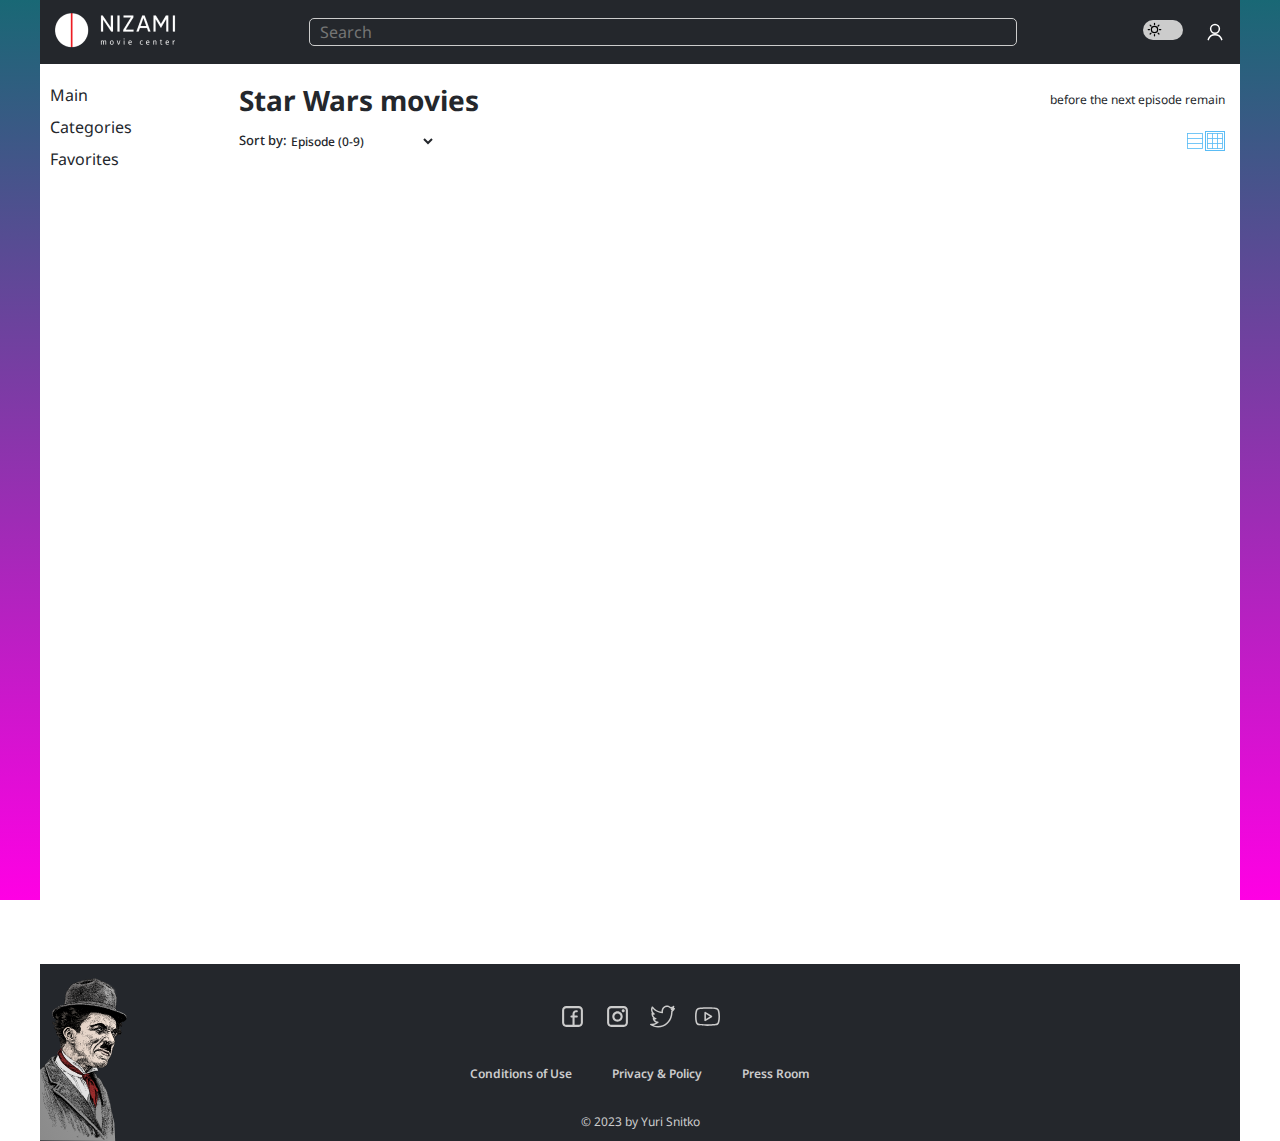
==== character.html @ ca7614d3 "movie" ====
<!DOCTYPE html>
<html lang="en">
  <head>
    <meta charset="UTF-8" />
    <meta http-equiv="X-UA-Compatible" content="IE=edge" />
    <meta name="viewport" content="width=device-width, initial-scale=1.0" />
    <title>Movie app</title>
    <link rel="preconnect" href="https://fonts.googleapis.com" />
    <link rel="preconnect" href="https://fonts.gstatic.com" crossorigin />
    <link
      href="https://fonts.googleapis.com/css2?family=Noto+Sans:wght@400;700&display=swap"
      rel="stylesheet"
    />
    <link rel="stylesheet" href="./style/style.css" />
  </head>
  <body>
    <div class="container">
      <header>
        <div class="header-container">
          <div class="header-content">
            <a href="./index.html" class="header-logo">
              <img src="./img/logo.png" alt="" />
            </a>
            <form action="" class="search-form" onsubmit="searchItems(event)">
              <input type="search" id="search-input" placeholder="Search" />
            </form>
            <div class="header-elements">
              <div class="color-scheme-toggle">
                <label class="switch">
                  <input
                    type="checkbox"
                    id="checkbox"
                    onchange="toggleTheme()"
                  />
                  <span class="slider round"></span>
                </label>
              </div>
              <button
                type="button"
                class="authorization"
                onclick="openDialog()"
              ></button>
            </div>
          </div>
        </div>
      </header>
      <main class="main-container">
        <div class="menu-section">
          <ul class="main-navigation" onclick="onNavigationClick(event)">
            <li>
              <a href="./index.html">Main</a>
            </li>
            <li>
              <span>Categories</span>
              <ul class="categories-items hidden">
                <li><a href="#">Action #</a></li>
                <li><a href="#">Comedy #</a></li>
                <li><a href="#">Horror #</a></li>
                <li><a href="#">Drama #</a></li>
                <li><a href="#">Romance #</a></li>
                <li><a href="#">Thriller #</a></li>
                <li><a href="#">Mystery #</a></li>
                <li><a href="#">Fantasy #</a></li>
              </ul>
            </li>
            <li>
              <span class="favorites-category"> Favorites <span class="favorites-items"></span></span>
              <ul class="favorites"></ul>
            </li>
          </ul>
        </div>
        <div class="movies-container">
          <div class="movies-container-header">
            <h3>Star Wars movies</h3>
            <div class="release-block">
              <img class="flashing-dot" src="./img/dot.svg" alt="" />
              <p class="release-time"></p>
            </div>
          </div>
          <div class="action-on-movies">
            <div class="action-sorting">
              <span>Sort by:</span>
              <select name="sort" id="sorting" onchange="OnSortingItems()">
                <option value="1">Episode (0-9)</option>
                <option value="2">Episode (9-0)</option>
                <option value="5">Release date (Oldest)</option>
                <option value="6">Release date (Newest)</option>
              </select>
            </div>
            <div class="action-toggle-layout">
              <label class="layout row">
                <input
                  type="radio"
                  class="layouts"
                  name="changeLayout"
                  onchange="OnChangeLayout()"
                />
                <span class="checkmark"></span>
              </label>
              <label class="layout tile">
                <input
                  type="radio"
                  class="layouts"
                  name="changeLayout"
                  onchange="OnChangeLayout()"
                  checked
                />
                <span class="checkmark"></span>
              </label>
            </div>
          </div>
          <div class="movie-items"></div>
        </div>
      </main>
      <footer>
        <ul class="social-links">
          <li>
            <a href="https://ru-ru.facebook.com/" target="_blank"
              ><img src="./img/facebook.svg" alt="facebook"
            /></a>
          </li>
          <li>
            <a href="https://www.instagram.com/" target="_blank"
              ><img src="./img/instagram.svg" alt="instagram"
            /></a>
          </li>
          <li>
            <a href="https://twitter.com" target="_blank"
              ><img src="./img/twitter.svg" alt="twitter"
            /></a>
          </li>
          <li>
            <a href="https://www.youtube.com/" target="_blank"
              ><img src="./img/youtube.svg" alt="youtube"
            /></a>
          </li>
        </ul>
        <div class="conditions-links">
          <a href="">Conditions of Use</a>
          <a href="">Privacy &AMP; Policy</a>
          <a href="">Press Room</a>
        </div>
        <p class="copyright">&COPY; 2023 by Yuri Snitko</p>
      </footer>
    <script src="./script/data.js"></script>
    <script src="./script/utilites.js"></script>
    <script src="./script/secondary_features.js"></script>
    <!-- <script src="./script/movies_page.js"></script> -->
    <!-- <script src="./script/movie_about.js"></script> -->
    <script src="./script/character_about.js"></script>
    <script src="./script/favorites.js"></script>
    <!-- <script src="./script/app.js"></script> -->
    

    </div>
  </body>
</html>
---- style/style.css ----
@import url(./reset.css);

:root {
  --clr-body: linear-gradient(
    180deg,
    rgba(25, 104, 117, 1) 0%,
    rgba(255, 0, 228, 1) 100%
  );
  --clr-boxshadow-character: -1px 0px 12px 2px rgba(0, 0, 0, 0.5);
  --clr-boxshadow-movie: -1px 0px 12px 2px rgba(0, 0, 0, 0.9);
  --clr-primary: #ccc;
  --clr-secondary: #24272c;
  --clr-header-footer: #24272c;
  --clr-number-episode: #ff0000;
  --clr-rating-background: #25af60;
  --clr-main-container: #ffffff;
  --clr-rating-text: #ffffff;
  --clr-movie-info: #5abcf5;
  --clr-links: #ccc;
  --clr-timer: #ff7e7e;
  --clr-border-bookmarks: #5abcf5;
  --clr-background-dialog: rgba(202, 199, 199, 0.4);
  --ff-primary: "Noto Sans", sans-serif;
  /* --ff-secondary: "Star Wars", sans-serif; */
  --fz-primary: 14px;
}

body {
  background: var(--clr-body);
  background-attachment: fixed;
  font-family: var(--ff-primary);
}

.dark-theme {
  --clr-primary: #24272c;
  --clr-secondary: #ccc;
  --clr-main-container: #24272c;
  --clr-boxshadow-character: -1px 0px 12px 2px rgba(249, 241, 241, 0.4);
  --clr-boxshadow-movie: -1px 0px 12px 2px rgba(249, 241, 241, 0.4);
}

.container {
  max-width: 1200px;
  margin: 0 auto;
}

main {
  display: grid;
  min-height: 100vh;
  grid-template-columns: 180px 1fr;
  gap: 4px;
  background-color: var(--clr-main-container);
}

h3 {
  font-size: 28px;
  color: var(--clr-secondary);
}

.movies-container-header {
  display: flex;
  flex-direction: row;
  justify-content: space-between;
  align-items: center;
  gap: 20px;
  margin-bottom: 10px;
}

/* header */

.header-content {
  width: 100%;
  display: flex;
  justify-content: space-between;
  align-items: center;
  padding: 10px;
  background-color: var(--clr-header-footer);
}

.header-container {
  display: flex;
  flex-direction: column;
  width: 100%;
  align-items: center;
  max-width: 1200px;
  margin: 0 auto;
  align-items: center;
}

.header-container > img {
  display: block;
  width: 100%;
}

.authorization {
  width: 30px;
  height: 30px;
  background: url(../img/auth_btn.svg) no-repeat center;
  border: none;
}

.header-elements {
  display: flex;
  align-items: center;
  gap: 50px;
}

.search-form {
  width: 60%;
}

#search-input {
  width: 100%;
  padding-inline: 10px;
  border-radius: 5px;
  border: 1px solid #ccc;
  background-color: transparent;
  outline: none;
  color: #ccc;
}

.release-time {
  text-align: end;
  font-size: 12px;
  color: var(--clr-secondary);
}

.release-time span {
  color: var(--clr-timer);
}

.seconds-left {
  display: inline-block;
  width: 12px;
}

.release-block {
  display: flex;
  align-items: center;
  gap: 5px;
}

/* sort and toggle layout */
.action-on-movies {
  display: flex;
  justify-content: space-between;
  align-items: center;
  padding-bottom: 10px;
}

.action-toggle-layout {
  display: flex;
}

.toggle-rows,
.toggle-tile {
  padding: 0;
  width: 20px;
  height: 20px;
  border: none;
}

.toggle-tile {
  background: url(../img/table-row.svg) no-repeat center;
  background-size: cover;
}

.toggle-rows {
  background: url(../img/table-tile.svg) no-repeat center;
  background-size: cover;
}

#sorting {
  border: none;
  background: none;
  font-size: 12px;
  font-weight: 500;
  color: var(--clr-secondary);
}

.action-sorting {
  display: flex;
  color: var(--clr-secondary);
}

.action-sorting span {
  font-size: 13px;
  font-weight: 500;
}

.sort-options {
  margin-left: 10px;
}

/* The switch - the box around the slider */
.switch {
  position: relative;
  display: inline-block;
}

/* Hide default HTML checkbox */
.switch input {
  opacity: 0;
  width: 0;
  height: 0;
}

/* movie container */
.movies-container {
  /* position: relative; */
  padding: 15px;
}

.main-navigation {
  padding: 0;
  margin-top: 15px;
  list-style-type: none;
}

/* .menu-section {
  width: ;
} */

.main-navigation li {
  padding: 4px 10px;
}

.main-navigation li span {
  display: inline-block;
  cursor: pointer;
}

.main-navigation li span,
.main-navigation li a {
  background-image: linear-gradient(currentColor, currentColor);
  background-position: 0% 100%;
  background-repeat: no-repeat;
  background-size: 0% 2px;
  transition: background-size 0.3s;
  text-decoration: none;
  color: var(--clr-secondary);
}

.main-navigation li span:hover,
.main-navigation li a:hover {
  background-size: 100% 2px;
}

.categories-items {
  padding: 0;
  list-style-type: none;
}

.movie-items {
  display: grid;
  grid-template-columns: repeat(auto-fill, 230px);
  gap: 20px;
}

.active-layout {
  grid-template-columns: none;
  justify-content: left;
}

.active-layout .movie-item {
  flex-direction: inherit;
}

.movie-item {
  display: flex;
  flex-direction: column;
  cursor: pointer;
  text-decoration: none;
}

.movie-crawl {
  display: -webkit-box;
  margin-bottom: 20px;
  -webkit-line-clamp: 3;
  -webkit-box-orient: vertical;
  overflow: hidden;
  font-size: 12px;
  color: var(--clr-secondary);
}

.movie-cover {
  width: 100%;
  height: 100%;
  border-radius: 20px;
}

.img-container {
  position: relative;
  width: 100%;
  border-radius: 20px;
}

.img-container:hover {
  transform: scale(1.01);
  transition: 0.4s;
  box-shadow: var(--clr-boxshadow-movie);
}

.character-cover:hover {
  transition: 0.4s;
  box-shadow: var(--clr-boxshadow-character);
}

.movie-rating {
  display: inline-block;
  padding-inline: 5px;
  position: absolute;
  left: 10px;
  bottom: 20px;
  color: var(--clr-rating-text);
  background-color: var(--clr-rating-background);
  font-size: 12px;
}

.active-item {
  flex-direction: row;
}

.movie-info {
  padding: 10px 0px 10px 10px;
}

.movie-title {
  margin-bottom: 10px;
  font-weight: 700;
}

.movie-title span {
  color: var(--clr-secondary);
}

.movie-created,
.movie-episode {
  font-size: 12px;
  color: var(--clr-secondary);
  opacity: 0.5;
}

.movie-episode {
  color: var(--clr-number-episode);
}

.slider {
  position: absolute;
  cursor: pointer;
  top: 0;
  left: 0;
  right: 0;
  bottom: 0;
  background-color: #ccc;
  -webkit-transition: 0.4s;
  transition: 0.4s;
}

.slider:before {
  position: absolute;
  content: "";
  height: 15px;
  width: 15px;
  left: 4px;
  bottom: 3px;
  background: url(../img/sun.svg) no-repeat center;
  -webkit-transition: 0.4s;
  transition: 0.4s;
}

input:checked + .slider {
  background-color: #ccc;
}

input:checked + .slider::before {
  background: url(../img/moon.svg) no-repeat center;
  background-color: var(--clr-primary);
}

input:checked + .slider:before {
  -webkit-transform: translateX(18px);
  -ms-transform: translateX(18px);
  transform: translateX(18px);
}

.slider.round {
  width: 40px;
  height: 20px;
  border-radius: 20px;
}

.slider.round:before {
  border-radius: 50%;
}

/* footer */
footer {
  display: flex;
  flex-direction: column;
  align-items: center;
  justify-content: center;
  padding: 40px 0 10px 0;
  gap: 30px;
  background: url(../img/charliechaplin-colourver.svg) no-repeat left top;
  background-color: var(--clr-header-footer);
}

.social-links {
  display: flex;
  padding: 0;
  margin: 0;
  gap: 20px;
  list-style-type: none;
}

.conditions-links {
  display: flex;
  gap: 40px;
}

.conditions-links a {
  font-size: 12px;
  font-weight: 600;
  text-decoration: none;
  color: var(--clr-links);
}

.copyright {
  font-size: 12px;
  color: var(--clr-links);
}

/* movie-about */
.movie-about {
  display: flex;
  flex-direction: column;
  gap: 20px;
}

.movie-header {
  display: flex;
  justify-content: space-between;
  align-items: center;
}

.movie-header > span {
  font-size: 24px;
  font-weight: 700;
  color: var(--clr-secondary);
}

.add-favorites {
  display: grid;
  place-items: center;
  padding: 5px 15px;
  font-size: 12px;
  white-space: nowrap;
  outline: 1px solid var(--clr-border-bookmarks);
  background-color: transparent;
  border: 1px solid var(--clr-border-bookmarks);
  border-radius: 4px;
  color: var(--clr-border-bookmarks);
  transition: outline-offset 0.1s ease-in-out;
}

.add-favorites:hover {
  outline-offset: 4px;
  outline: 2px solid var(--clr-border-bookmarks);
}

.in-favorites {
  background-color: var(--clr-movie-info);
  color: var(--clr-main-container);
}

.out-favorites {
  background-color: transparent;
}

.favorites {
  display: flex;
  flex-direction: column;
  gap: 10px;
  padding: 0;
  list-style-type: none;
}

.main-navigation li span .favorites-items {
  margin-bottom: 10px;
  font-size: 12px;
  font-weight: bold;
  color: var(--clr-timer);
}

.img-about {
  display: block;
  width: 100%;
  margin: 0 auto;
}

.favorites-cover {
  width: 100%;
}

.main-navigation li .favorites-item {
  padding: 0;
}

.favorites-link {
  display: flex;
  gap: 4px;
  font-size: 12px;
}

.favorites-link:hover {
  opacity: 0.7;
}

.main-navigation li .favorites-category:hover {
  transition: none;
  background-size: 0;
}

.movie-additional-info {
  display: flex;
  flex-direction: row;
  justify-content: space-between;
  padding-inline: 18px;
}

.movie-additional-info span {
  color: var(--clr-movie-info);
}

.director-producer-info,
.release-creating-info {
  display: flex;
  flex-direction: column;
  gap: 10px;
  font-size: 12px;
  color: var(--clr-secondary);
}

.movie-story h3 {
  padding-left: 18px;
  color: var(--clr-secondary);
}

.movie-story p {
  margin-top: 10px;
  text-indent: 18px;
  text-align: justify;
  color: var(--clr-secondary);
}

.characters > span {
  padding-left: 18px;
  font-size: 18px;
  font-weight: 700;
  color: var(--clr-secondary);
}

.characters-container {
  display: grid;
  position: relative;
  grid-template-columns: repeat(auto-fill, 120px);
  margin-top: 20px;
  padding-bottom: 45px;
  gap: 15px;
  grid-row-gap: 20px;
  justify-content: space-between;
}

.character-link {
  display: flex;
  width: 100%;
  height: 120px;
  flex-direction: column;
  align-items: center;
  justify-content: center;
  margin-bottom: 10px;
  cursor: pointer;
  text-decoration: none;
  color: var(--clr-secondary);
}

.character-title {
  margin-top: 5px;
  font-size: 12px;
}

.character-link img {
  width: 100%;
  height: 120px;
  border-radius: 15%;
  object-fit: cover;
  object-position: top;
}

#loadMoreCharacters {
  position: absolute;
  bottom: 0%;
  left: 50%;
  width: 40px;
  height: 40px;
  transform: translate(-50%, -50%);
  background: url(../img/more.svg) no-repeat center;
  background-color: transparent;
  border-radius: 50%;
  border: none;
}

/* characters about */
.character-about {
  display: flex;
  justify-content: space-between;
  gap: 15px;
}

.character-image {
  max-width: 30%;
  padding: 10px;
  border: 1px solid var(--clr-secondary);
  object-fit: cover;
  object-position: top;
}

.character-description {
  display: flex;
  width: 100%;
  flex-direction: column;
  padding-left: 10px;
  gap: 4px;
}

.character-description > span {
  font-size: 18px;
  font-weight: bold;
  opacity: 0.5;
  color: var(--clr-secondary);
}

.character-name {
  margin-bottom: 20px;
  font-size: 30px;
  font-weight: 700;
}

.character-wiki a {
  text-decoration: none;
  color: var(--clr-movie-info);
}

.character-description p {
  color: var(--clr-secondary);
}

.character-films {
  display: flex;
  flex-direction: row;
  gap: 10px;
}

.character-films a {
  text-decoration: none;
  color: var(--clr-border-bookmarks);
}

.character-films span {
  color: var(--clr-secondary);
}

.character-wiki a:hover,
.character-films a:hover {
  color: var(--clr-rating-background);
}

.character-films-featuring {
  display: flex;
  flex-direction: column;
}

/* radio */
.layout {
  display: block;
  position: relative;
  cursor: pointer;
  width: 20px;
  height: 20px;
  -webkit-user-select: none;
  -moz-user-select: none;
  -ms-user-select: none;
  user-select: none;
}

.row {
  background: url(../img/table-row.svg) no-repeat center;
}

.tile {
  background: url(../img/table-tile.svg) no-repeat center;
}

.layout input {
  position: absolute;
  opacity: 0;
  cursor: pointer;
  height: 0;
  width: 0;
}

.checkmark:after {
  content: "";
  position: absolute;
  display: none;
}

.layout input:checked ~ .checkmark:after {
  display: block;
}

.layout .checkmark:after {
  width: 20px;
  height: 20px;
  border: 1px solid var(--clr-border-bookmarks);
}

/* spinner */
.lds-ring.show {
  display: inline-block;
}

.hidden {
  display: none;
}

.show {
  display: block;
}

.lds-ring {
  display: none;
  position: absolute;
  width: 40px;
  height: 40px;
  bottom: 0%;
  left: 50%;
  transform: translate(-50%, -50%);
}

.lds-ring div {
  box-sizing: border-box;
  display: block;
  position: absolute;
  width: 32px;
  height: 32px;
  margin: 8px;
  border: 4px solid #0697f1;
  border-radius: 50%;
  animation: lds-ring 1.2s cubic-bezier(0.5, 0, 0.5, 1) infinite;
  border-color: #0697f1 transparent transparent transparent;
}

.lds-ring div:nth-child(1) {
  animation-delay: -0.45s;
}

.lds-ring div:nth-child(2) {
  animation-delay: -0.3s;
}

.lds-ring div:nth-child(3) {
  animation-delay: -0.15s;
}

@keyframes lds-ring {
  0% {
    transform: rotate(0deg);
  }
  100% {
    transform: rotate(360deg);
  }
}

/* dialog */

.dialog_container {
  position: absolute;
  top: 0;
  width: 100%;
  height: 100%;
  background-color: var(--clr-background-dialog);
}

#form-authorization {
  display: flex;
  flex-direction: column;
  align-items: center;
  width: 15%;
  min-width: 250px;
  position: absolute;
  top: 50%;
  left: 50%;
  transform: translate(-50%, -50%);
  gap: 20px;
  border-top: 4px solid var(--clr-border-bookmarks);
  background-color: var(--clr-main-container);
}

#form-authorization input {
  width: 70%;
  padding: 8px;
  font-size: 12px;
}

.small_text {
  color: var(--clr-movie-info);
}

.confirm-button {
  padding: 10px;
  width: 70%;
  background-color: var(--clr-border-bookmarks);
  border: none;
  color: var(--clr-rating-text);
}

.forgot-password {
  width: 100%;
  border: none;
  padding: 10px;
  text-align: center;
  text-decoration: none;
  color: var(--clr-secondary);
  font-size: 12px;
}

.x_button {
  border: none;
  margin-right: 10px;
  margin-top: 5px;
  font-size: 14px;
  font-weight: bold;
  background-color: transparent;
  align-self: end;
  border-radius: 10px;
  color: var(--clr-border-bookmarks);
}

@media screen and (min-width: 600px) and (max-width: 1200px) {
  main {
    grid-template-columns: 0.3fr 1fr;
  }

  .release-block {
    display: none;
  }

  .movie-items {
    justify-content: space-evenly;
  }

  .movie-info {
    width: fit-content;
  }

  .img-container {
    width: auto;
  }
}
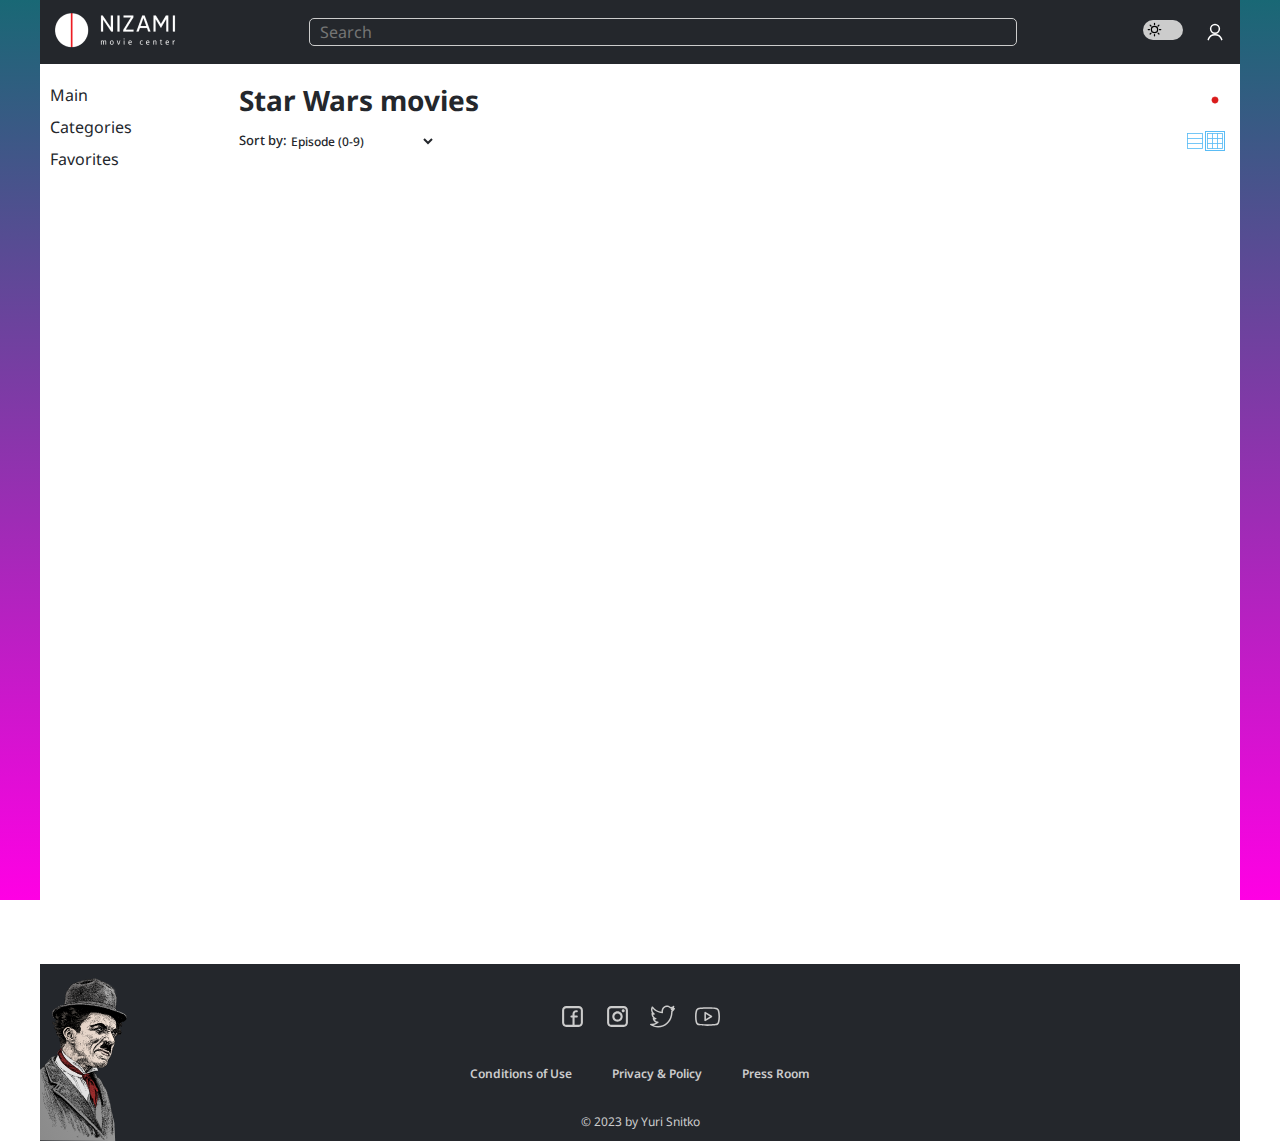
==== commit c7904af5: "movie" ====
--- a/character.html
+++ b/character.html
@@ -10,6 +10,11 @@
     <link
       href="https://fonts.googleapis.com/css2?family=Noto+Sans:wght@400;700&display=swap"
       rel="stylesheet"
+    />
+    <link
+      rel="shortcut icon"
+      href="./img/mando-favicon.svg"
+      type="image/x-icon"
     />
     <link rel="stylesheet" href="./style/style.css" />
   </head>
@@ -64,7 +69,9 @@
               </ul>
             </li>
             <li>
-              <span class="favorites-category"> Favorites <span class="favorites-items"></span></span>
+              <span class="favorites-category">
+                Favorites <span class="favorites-items"></span
+              ></span>
               <ul class="favorites"></ul>
             </li>
           </ul>
@@ -142,16 +149,15 @@
         </div>
         <p class="copyright">&COPY; 2023 by Yuri Snitko</p>
       </footer>
-    <script src="./script/data.js"></script>
-    <script src="./script/utilites.js"></script>
-    <script src="./script/secondary_features.js"></script>
-    <!-- <script src="./script/movies_page.js"></script> -->
-    <!-- <script src="./script/movie_about.js"></script> -->
-    <script src="./script/character_about.js"></script>
-    <script src="./script/favorites.js"></script>
-    <!-- <script src="./script/app.js"></script> -->
-    
+      <script src="./script/data.js"></script>
+      <script src="./script/utilites.js"></script>
+      <script src="./script/secondary_features.js"></script>
+      <script src="./script/favorites.js"></script>
+      <!-- <script src="./script/movies_page.js"></script> -->
+      <!-- <script src="./script/movie_about.js"></script> -->
+      <script src="./script/character_about.js"></script>
 
+      <!-- <script src="./script/app.js"></script> -->
     </div>
   </body>
 </html>
--- a/style/style.css
+++ b/style/style.css
@@ -317,10 +317,6 @@
   font-size: 12px;
 }
 
-.active-item {
-  flex-direction: row;
-}
-
 .movie-info {
   padding: 10px 0px 10px 10px;
 }
@@ -619,9 +615,8 @@
 }
 
 .character-image {
-  max-width: 30%;
+  max-width: 350px;
   padding: 10px;
-  border: 1px solid var(--clr-secondary);
   object-fit: cover;
   object-position: top;
 }
@@ -630,8 +625,10 @@
   display: flex;
   width: 100%;
   flex-direction: column;
+  flex: 2;
   padding-left: 10px;
   gap: 4px;
+  background: url(../img/mando.svg) no-repeat top right;
 }
 
 .character-description > span {
@@ -848,7 +845,7 @@
   color: var(--clr-border-bookmarks);
 }
 
-@media screen and (min-width: 600px) and (max-width: 1200px) {
+@media screen and (min-width: 601px) and (max-width: 1200px) {
   main {
     grid-template-columns: 0.3fr 1fr;
   }
@@ -868,4 +865,116 @@
   .img-container {
     width: auto;
   }
-}
+
+  .active-item {
+    flex-direction: row;
+  }
+
+  .active-item img {
+    width: auto;
+    height: auto;
+  }
+
+  .movie-rating {
+    display: none;
+  }
+}
+
+@media screen and (min-width: 320px) and (max-width: 600px) {
+  .main-container {
+    grid-template-columns: auto;
+  }
+
+  .release-block {
+    display: none;
+  }
+
+  .action-toggle-layout {
+    display: none;
+  }
+
+  .movies-container {
+    display: flex;
+    flex-direction: column;
+    align-items: center;
+  }
+
+  .main-navigation {
+    display: flex;
+    flex-direction: column;
+    align-items: center;
+    margin-bottom: 0;
+  }
+
+  .main-navigation li {
+    display: flex;
+    flex-direction: column;
+    align-items: center;
+  }
+
+  .favorites {
+    align-items: center;
+    flex-direction: row;
+    flex-wrap: wrap;
+  }
+
+  .header-content {
+    flex-wrap: wrap;
+    gap: 10px;
+  }
+
+  .header-elements {
+    gap: 35px;
+  }
+
+  .search-form {
+    width: 100%;
+    order: 3;
+  }
+
+  .favorites-cover {
+    max-width: 25%;
+    margin: 0 auto;
+  }
+
+  .main-navigation li span,
+  .main-navigation li a {
+    background-image: none;
+  }
+
+  .active-layout {
+    grid-template-columns: repeat(auto-fill, 230px);
+  }
+
+  .active-layout .movie-item {
+    flex-direction: column;
+  }
+
+  .movie-header {
+    justify-content: center;
+    flex-wrap: wrap;
+    gap: 10px;
+  }
+
+  .movie-header span {
+    text-align: center;
+  }
+
+  .character-about {
+    flex-direction: column;
+    align-items: center;
+  }
+
+  .character-image {
+    max-width: 70%;
+    margin: 0 auto;
+  }
+
+  .character-description {
+    background: url(../img/mando.svg) no-repeat center;
+  }
+
+  .characters-container {
+    justify-content: space-evenly;
+  }
+}
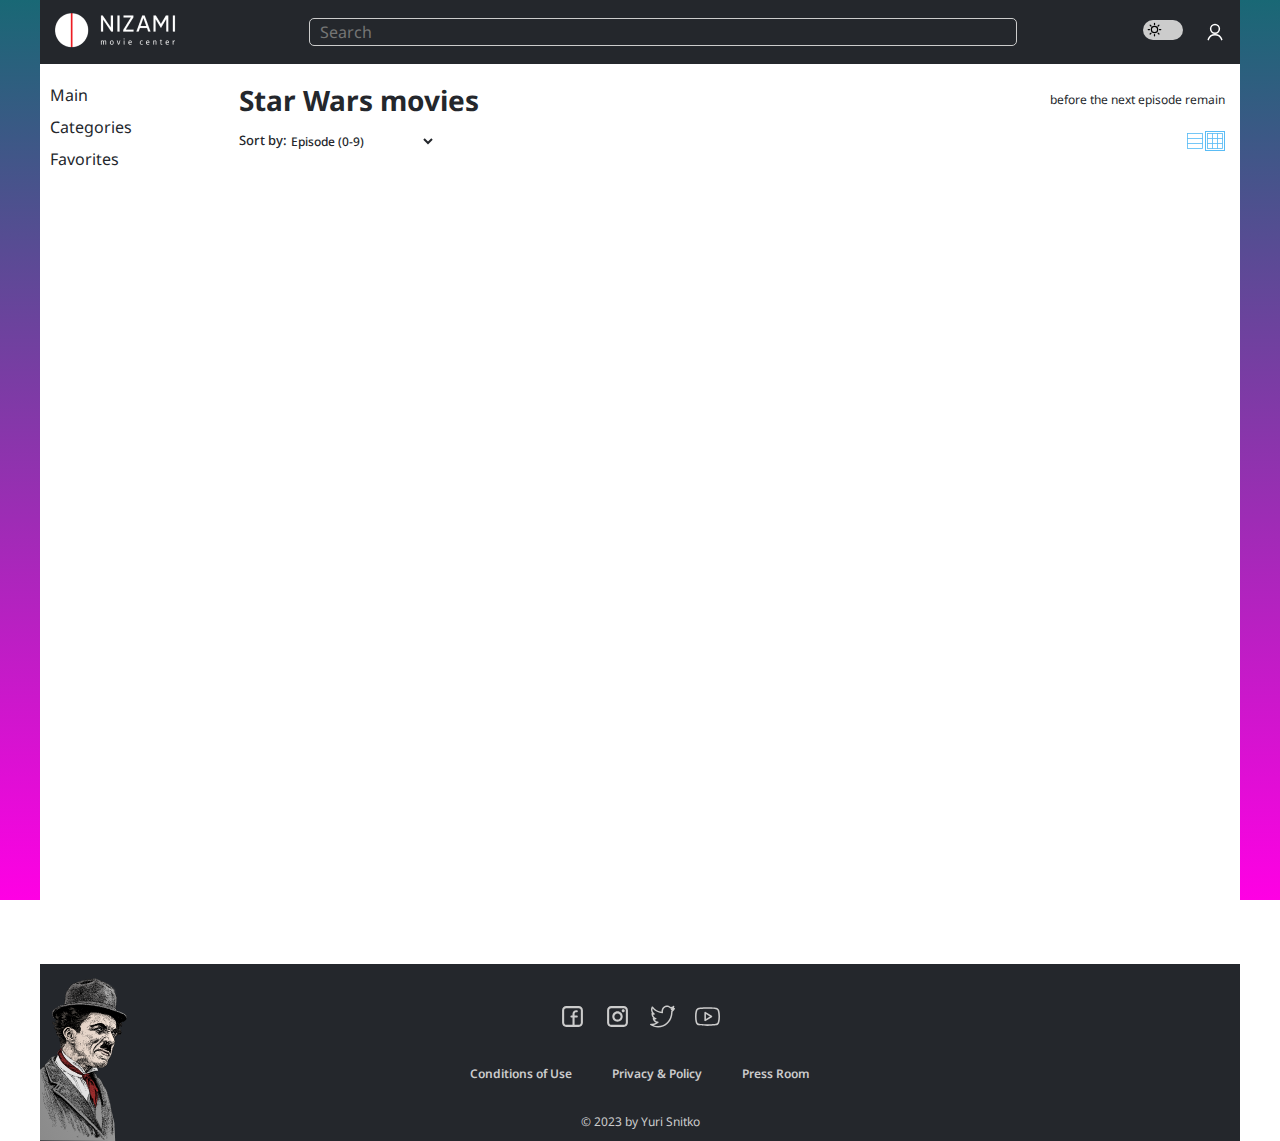
==== commit 68eba367: "movie" ====
--- a/character.html
+++ b/character.html
@@ -10,11 +10,6 @@
     <link
       href="https://fonts.googleapis.com/css2?family=Noto+Sans:wght@400;700&display=swap"
       rel="stylesheet"
-    />
-    <link
-      rel="shortcut icon"
-      href="./img/mando-favicon.svg"
-      type="image/x-icon"
     />
     <link rel="stylesheet" href="./style/style.css" />
   </head>
@@ -151,7 +146,7 @@
       </footer>
       <script src="./script/data.js"></script>
       <script src="./script/utilites.js"></script>
-      <script src="./script/secondary_features.js"></script>
+      <script src="./script/script.js"></script>
       <script src="./script/favorites.js"></script>
       <!-- <script src="./script/movies_page.js"></script> -->
       <!-- <script src="./script/movie_about.js"></script> -->
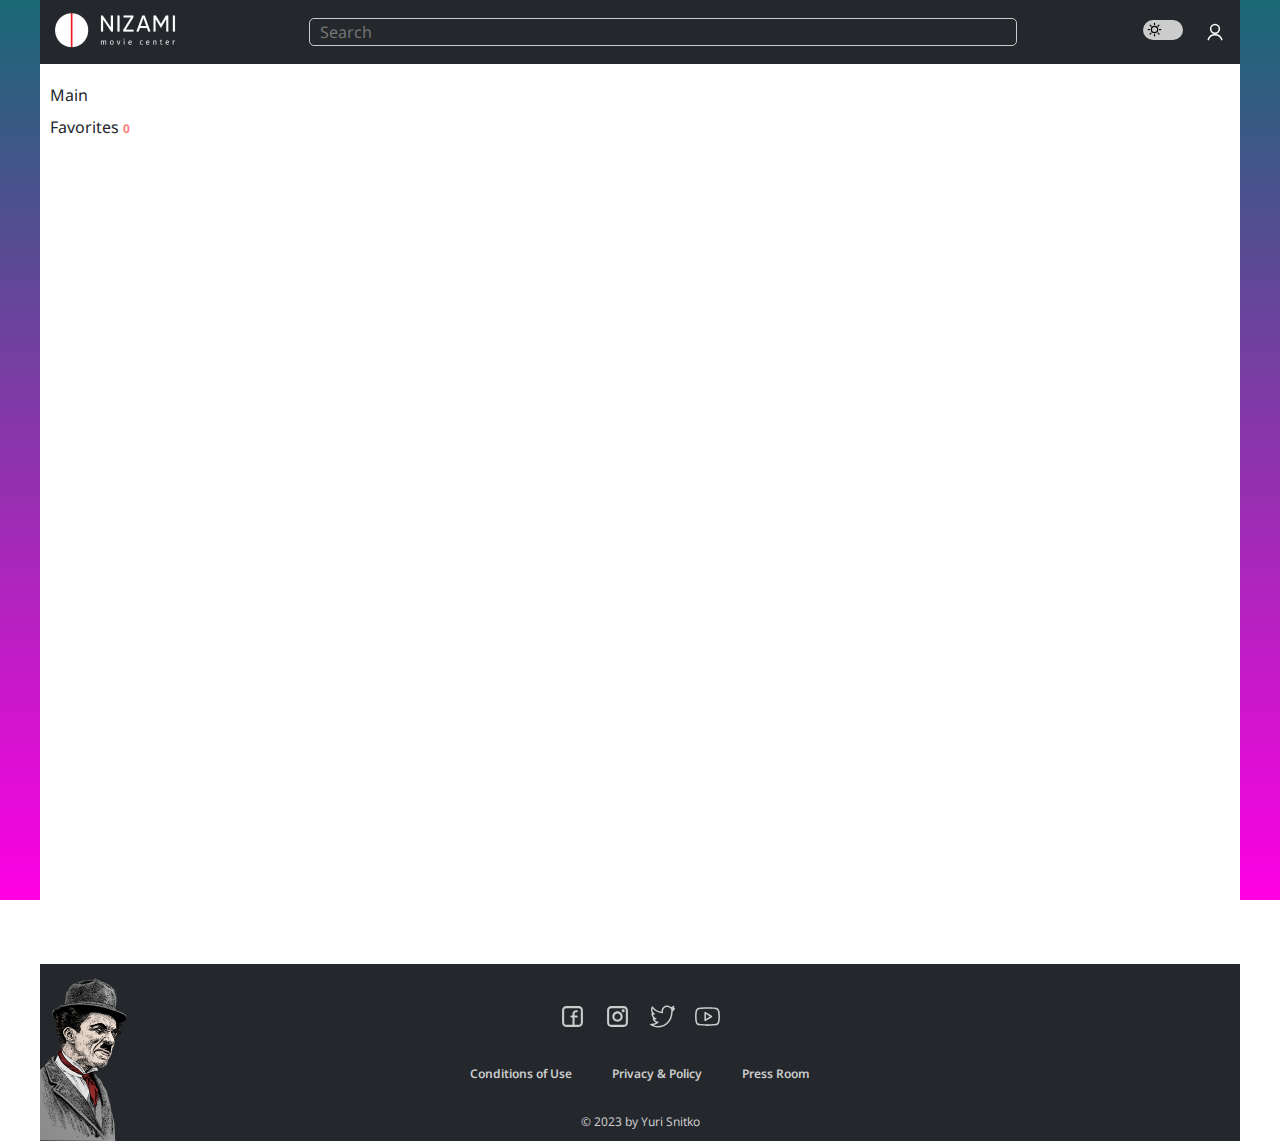
==== commit 3c56c63f: "movie" ====
--- a/character.html
+++ b/character.html
@@ -10,6 +10,11 @@
     <link
       href="https://fonts.googleapis.com/css2?family=Noto+Sans:wght@400;700&display=swap"
       rel="stylesheet"
+    />
+    <link
+      rel="shortcut icon"
+      href="./img/mando-favicon.svg"
+      type="image/x-icon"
     />
     <link rel="stylesheet" href="./style/style.css" />
   </head>
@@ -51,19 +56,6 @@
               <a href="./index.html">Main</a>
             </li>
             <li>
-              <span>Categories</span>
-              <ul class="categories-items hidden">
-                <li><a href="#">Action #</a></li>
-                <li><a href="#">Comedy #</a></li>
-                <li><a href="#">Horror #</a></li>
-                <li><a href="#">Drama #</a></li>
-                <li><a href="#">Romance #</a></li>
-                <li><a href="#">Thriller #</a></li>
-                <li><a href="#">Mystery #</a></li>
-                <li><a href="#">Fantasy #</a></li>
-              </ul>
-            </li>
-            <li>
               <span class="favorites-category">
                 Favorites <span class="favorites-items"></span
               ></span>
@@ -71,48 +63,7 @@
             </li>
           </ul>
         </div>
-        <div class="movies-container">
-          <div class="movies-container-header">
-            <h3>Star Wars movies</h3>
-            <div class="release-block">
-              <img class="flashing-dot" src="./img/dot.svg" alt="" />
-              <p class="release-time"></p>
-            </div>
-          </div>
-          <div class="action-on-movies">
-            <div class="action-sorting">
-              <span>Sort by:</span>
-              <select name="sort" id="sorting" onchange="OnSortingItems()">
-                <option value="1">Episode (0-9)</option>
-                <option value="2">Episode (9-0)</option>
-                <option value="5">Release date (Oldest)</option>
-                <option value="6">Release date (Newest)</option>
-              </select>
-            </div>
-            <div class="action-toggle-layout">
-              <label class="layout row">
-                <input
-                  type="radio"
-                  class="layouts"
-                  name="changeLayout"
-                  onchange="OnChangeLayout()"
-                />
-                <span class="checkmark"></span>
-              </label>
-              <label class="layout tile">
-                <input
-                  type="radio"
-                  class="layouts"
-                  name="changeLayout"
-                  onchange="OnChangeLayout()"
-                  checked
-                />
-                <span class="checkmark"></span>
-              </label>
-            </div>
-          </div>
-          <div class="movie-items"></div>
-        </div>
+        <div class="movies-cont"></div>
       </main>
       <footer>
         <ul class="social-links">
@@ -148,11 +99,7 @@
       <script src="./script/utilites.js"></script>
       <script src="./script/script.js"></script>
       <script src="./script/favorites.js"></script>
-      <!-- <script src="./script/movies_page.js"></script> -->
-      <!-- <script src="./script/movie_about.js"></script> -->
       <script src="./script/character_about.js"></script>
-
-      <!-- <script src="./script/app.js"></script> -->
     </div>
   </body>
 </html>
--- a/style/style.css
+++ b/style/style.css
@@ -150,6 +150,7 @@
 
 .action-toggle-layout {
   display: flex;
+  gap: 2px;
 }
 
 .toggle-rows,
@@ -216,10 +217,6 @@
   margin-top: 15px;
   list-style-type: none;
 }
-
-/* .menu-section {
-  width: ;
-} */
 
 .main-navigation li {
   padding: 4px 10px;
@@ -284,9 +281,10 @@
 }
 
 .movie-cover {
-  width: 100%;
-  height: 100%;
+  display: block;
+  width: 100%;
   border-radius: 20px;
+  aspect-ratio: 9 / 14;
 }
 
 .img-container {
@@ -497,16 +495,19 @@
 
 .favorites-cover {
   width: 100%;
+  aspect-ratio: 16/6;
+  border-radius: 10px;
 }
 
 .main-navigation li .favorites-item {
   padding: 0;
 }
 
-.favorites-link {
+.main-navigation li .favorites-link {
   display: flex;
   gap: 4px;
   font-size: 12px;
+  background-image: none;
 }
 
 .favorites-link:hover {
@@ -571,7 +572,6 @@
 .character-link {
   display: flex;
   width: 100%;
-  height: 120px;
   flex-direction: column;
   align-items: center;
   justify-content: center;
@@ -588,7 +588,7 @@
 
 .character-link img {
   width: 100%;
-  height: 120px;
+  aspect-ratio: 1;
   border-radius: 15%;
   object-fit: cover;
   object-position: top;
@@ -615,9 +615,10 @@
 }
 
 .character-image {
-  max-width: 350px;
+  max-width: 40%;
   padding: 10px;
-  object-fit: cover;
+  aspect-ratio: 16 / 9;
+  object-fit: contain;
   object-position: top;
 }
 
@@ -847,7 +848,7 @@
 
 @media screen and (min-width: 601px) and (max-width: 1200px) {
   main {
-    grid-template-columns: 0.3fr 1fr;
+    grid-template-columns: 0.2fr 1fr;
   }
 
   .release-block {
@@ -855,6 +856,7 @@
   }
 
   .movie-items {
+    gap: 10px;
     justify-content: space-evenly;
   }
 
@@ -897,6 +899,7 @@
     display: flex;
     flex-direction: column;
     align-items: center;
+    padding: 5px;
   }
 
   .main-navigation {
@@ -912,7 +915,8 @@
     align-items: center;
   }
 
-  .favorites {
+  li .favorites {
+    display: hidden;
     align-items: center;
     flex-direction: row;
     flex-wrap: wrap;
@@ -933,13 +937,14 @@
   }
 
   .favorites-cover {
-    max-width: 25%;
+    max-width: 40%;
     margin: 0 auto;
   }
 
   .main-navigation li span,
   .main-navigation li a {
     background-image: none;
+    font-size: 22px;
   }
 
   .active-layout {
@@ -977,4 +982,20 @@
   .characters-container {
     justify-content: space-evenly;
   }
-}
+
+  .action-on-movies {
+    margin-bottom: 10px;
+  }
+
+  .categories-items li a {
+    font-size: 18px;
+  }
+
+  .main-navigation li span .favorites-items {
+    font-size: 12px;
+  }
+
+  .movie-items {
+    grid-template-columns: repeat(auto-fill, 320px);
+  }
+}
